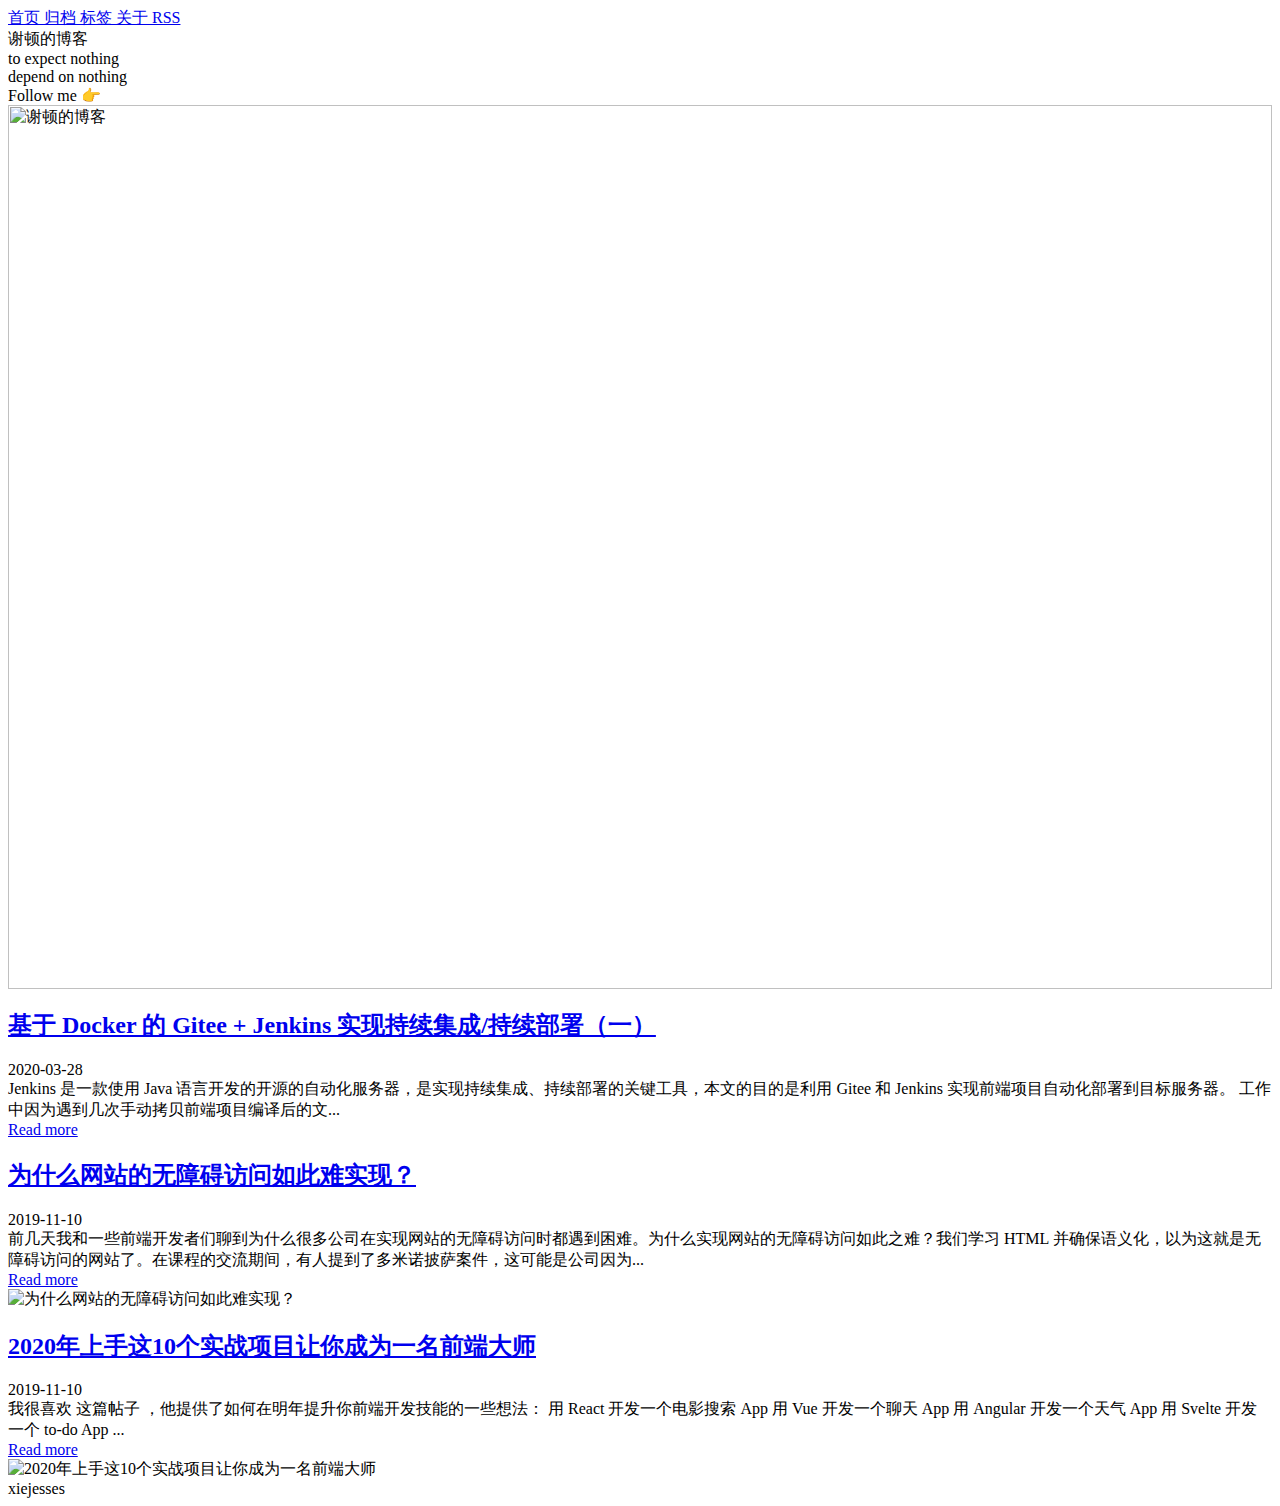
==== index.html @ 1c042e06 "update from gridea: 2020-03-29 00:43:27" ====
<html lang="en">
<head>
  <meta charset="UTF-8">
<meta name="viewport" content="width=device-width, initial-scale=1.0">
<meta http-equiv="X-UA-Compatible" content="ie=edge">
<title>谢顿的博客</title>
<link rel="shortcut icon" href="https://xiejesses.com/favicon.ico">
<link href="https://cdn.jsdelivr.net/npm/remixicon@2.2.0/fonts/remixicon.css" rel="stylesheet">
<link rel="stylesheet" href="https://cdn.jsdelivr.net/npm/animate.css@3.7.2/animate.min.css">
<link rel="stylesheet" href="https://xiejesses.com/media/css/tailwind.css">
<link rel="stylesheet" href="https://xiejesses.com/styles/main.css">
<link rel="alternate" type="application/atom+xml" title="谢顿的博客 - Atom Feed" href="https://xiejesses.com/atom.xml">

    

  <meta content="width=device-width,initial-scale=1,user-scalable=no" name="viewport">
  <meta name="description" content="to expect nothing <br> depend on nothing" />
</head>
<body>
  <div class="antialiased flex flex-col min-h-screen" id="app">

    <div class="nav py-3 md:py-8 fixed w-full z-10 bg-gray-50 dark:bg-gray-700 transition-all duration-300" :class="{ 'scroll': scrolled }">
  <div class="flex justify-end px-4">
    <div class="w-8 h-8 flex justify-center items-center rounded-full md:hidden" @click="showMenu = !showMenu">
      <i class="ri-close-line" v-show="showMenu"></i>
      <i class="ri-menu-3-line" v-show="!showMenu"></i>
    </div>
  </div>
  <nav class="max-w-4xl w-full mx-auto text-center flex flex-col md:flex-row justify-center md:block" :class="`${ showMenu ? 'block' : 'hidden' }`">
    
      <a href="/" target="" class="py-2 md:py-1 px-4 mx-4 inline-flex transition font-semibold rounded dark:hover:bg-gray-600 hover:bg-gray-200">
        首页
      </a>
    
      <a href="/archives" target="" class="py-2 md:py-1 px-4 mx-4 inline-flex transition font-semibold rounded dark:hover:bg-gray-600 hover:bg-gray-200">
        归档
      </a>
    
      <a href="/tags" target="" class="py-2 md:py-1 px-4 mx-4 inline-flex transition font-semibold rounded dark:hover:bg-gray-600 hover:bg-gray-200">
        标签
      </a>
    
      <a href="/post/about" target="" class="py-2 md:py-1 px-4 mx-4 inline-flex transition font-semibold rounded dark:hover:bg-gray-600 hover:bg-gray-200">
        关于
      </a>
    
    <a href="https://xiejesses.com/atom.xml" target="_blank" class="py-2 md:py-1 px-4 mx-4 inline-flex transition font-semibold rounded dark:hover:bg-gray-600 hover:bg-gray-200">
      RSS
    </a>
  </nav>
</div>

    <div class="max-w-4xl w-full mx-auto ">
      
        <header class="flex py-16 md:py-32 mt-12 flex-col md:flex-row px-4 md:px-0 animated fadeIn">
  <div class="flex-1 order-2 md:order-1 md:pr-16">
    <div class="text-4xl font-bold text-center md:text-left">
      谢顿的博客
    </div>
    <div class="text-xl text-gray-500 mt-4 text-center md:text-left">
      to expect nothing <br> depend on nothing
    </div>
    
    
      <div class="mt-8 flex items-center">
        
          <div class="text-gray-500 mr-2">
            Follow me 👉
          </div>
        
        
          
        
          
            
              <a href="xiejesses@163.com" target="_blank" class="mr-2 w-8 h-8 inline-flex items-center justify-center text-xl hover:bg-gray-200 dark:hover:bg-gray-600 transition-fast">
                <i class="ri-mail-line"></i>
              </a>
            
          
        
          
            
              <a href="https://github.com/xiejesses" target="_blank" class="mr-2 w-8 h-8 inline-flex items-center justify-center text-xl hover:bg-gray-200 dark:hover:bg-gray-600 transition-fast">
                <i class="ri-github-line"></i>
              </a>
            
          
        
          
        
          
        
          
        
          
        
          
        
          
        
          
        
          
        
          
        
      </div>
    
  </div>
  <div class="md:mx-8 flex-shrink-0 self-start rounded-full border-4 border-dotted border-transparent hover:border-yellow-50 p-2 w-32 h-32 order-1 md:order-2 mx-auto s3-dotted">
    <img class="rounded-full object-cover" src="https://xiejesses.com/images/avatar.png?v=1585413768557" alt="谢顿的博客" width="100%" height="100%">
  </div>
</header>
      

      <div class="shadow-box bg-white dark:bg-gray-600 border-gray-300 rounded-none md:rounded-lg -mx-1 md:mx-0 md:px-0">
        
  <div class="p-8 border-b border-gray-200 dark:border-gray-700 flex relative overflow-hidden flex-col md:flex-row animated fadeIn">
    
    <div class="flex-1 order-2 md:order-1">
      <h2 class="text-2xl font-semibold mb-4">
        <a href="https://xiejesses.com/post/基于Docker的Gitee和Jenkins实现持续集成、持续部署（一）/" class="text-gray-700 dark:text-gray-200 border-b-2 border-dotted border-gray-200 dark:border-gray-400 dark:hover:border-gray-200 hover:border-gray-600 transition-all duration-100">
          基于 Docker 的 Gitee + Jenkins 实现持续集成/持续部署（一）
        </a>
      </h2>
      <div class="mb-4 text-xs text-gray-500">2020-03-28</div>
      <div class="mb-4 text-gray-500 dark:text-gray-300">
        
Jenkins 是一款使用 Java 语言开发的开源的自动化服务器，是实现持续集成、持续部署的关键工具，本文的目的是利用 Gitee 和 Jenkins 实现前端项目自动化部署到目标服务器。

工作中因为遇到几次手动拷贝前端项目编译后的文...
      </div>
      <a href="https://xiejesses.com/post/基于Docker的Gitee和Jenkins实现持续集成、持续部署（一）/" class="btn">
        Read more
      </a>
    </div>
    
  </div>

  <div class="p-8 border-b border-gray-200 dark:border-gray-700 flex relative overflow-hidden flex-col md:flex-row animated fadeIn">
    
    <div class="flex-1 order-2 md:order-1">
      <h2 class="text-2xl font-semibold mb-4">
        <a href="https://xiejesses.com/post/wei-shi-me-wang-zhan-de-wu-zhang-ai-fang-wen-ru-ci-nan-shi-xian/" class="text-gray-700 dark:text-gray-200 border-b-2 border-dotted border-gray-200 dark:border-gray-400 dark:hover:border-gray-200 hover:border-gray-600 transition-all duration-100">
          为什么网站的无障碍访问如此难实现？
        </a>
      </h2>
      <div class="mb-4 text-xs text-gray-500">2019-11-10</div>
      <div class="mb-4 text-gray-500 dark:text-gray-300">
        前几天我和一些前端开发者们聊到为什么很多公司在实现网站的无障碍访问时都遇到困难。为什么实现网站的无障碍访问如此之难？我们学习 HTML 并确保语义化，以为这就是无障碍访问的网站了。在课程的交流期间，有人提到了多米诺披萨案件，这可能是公司因为...
      </div>
      <a href="https://xiejesses.com/post/wei-shi-me-wang-zhan-de-wu-zhang-ai-fang-wen-ru-ci-nan-shi-xian/" class="btn">
        Read more
      </a>
    </div>
    
      <img class="flex-shrink-0 self-start md:ml-4 mb-4 md:mb-0 rounded-sm object-cover featured-img order-1 md:order-2 w-full h-40 md:w-56 md:h-32" loading="lazy" src="https://xiejesses.com/post-images/wei-shi-me-wang-zhan-de-wu-zhang-ai-fang-wen-ru-ci-nan-shi-xian.jpg" alt="为什么网站的无障碍访问如此难实现？">
    
  </div>

  <div class="p-8 border-b border-gray-200 dark:border-gray-700 flex relative overflow-hidden flex-col md:flex-row animated fadeIn">
    
    <div class="flex-1 order-2 md:order-1">
      <h2 class="text-2xl font-semibold mb-4">
        <a href="https://xiejesses.com/post/2020-nian-shang-shou-zhe-10-ge-shi-zhan-xiang-mu-rang-ni-cheng-wei-yi-ming-qian-duan-da-shi/" class="text-gray-700 dark:text-gray-200 border-b-2 border-dotted border-gray-200 dark:border-gray-400 dark:hover:border-gray-200 hover:border-gray-600 transition-all duration-100">
          2020年上手这10个实战项目让你成为一名前端大师
        </a>
      </h2>
      <div class="mb-4 text-xs text-gray-500">2019-11-10</div>
      <div class="mb-4 text-gray-500 dark:text-gray-300">
        我很喜欢 这篇帖子 ，他提供了如何在明年提升你前端开发技能的一些想法：

用 React 开发一个电影搜索 App
用 Vue 开发一个聊天 App
用 Angular 开发一个天气 App
用 Svelte 开发一个 to-do App
...
      </div>
      <a href="https://xiejesses.com/post/2020-nian-shang-shou-zhe-10-ge-shi-zhan-xiang-mu-rang-ni-cheng-wei-yi-ming-qian-duan-da-shi/" class="btn">
        Read more
      </a>
    </div>
    
      <img class="flex-shrink-0 self-start md:ml-4 mb-4 md:mb-0 rounded-sm object-cover featured-img order-1 md:order-2 w-full h-40 md:w-56 md:h-32" loading="lazy" src="https://xiejesses.com/post-images/2020-nian-shang-shou-zhe-10-ge-shi-zhan-xiang-mu-rang-ni-cheng-wei-yi-ming-qian-duan-da-shi.jpg" alt="2020年上手这10个实战项目让你成为一名前端大师">
    
  </div>
  
      </div>

      
      <footer class="py-12 text-center px-4 md:px-0" v-pre>
  xiejesses
</footer>

    </div>
  </div>
  <script src="https://cdn.jsdelivr.net/npm/vue/dist/vue.js"></script>
  <script src="https://xiejesses.com/media/scripts/main.js"></script>
</body>

</html>
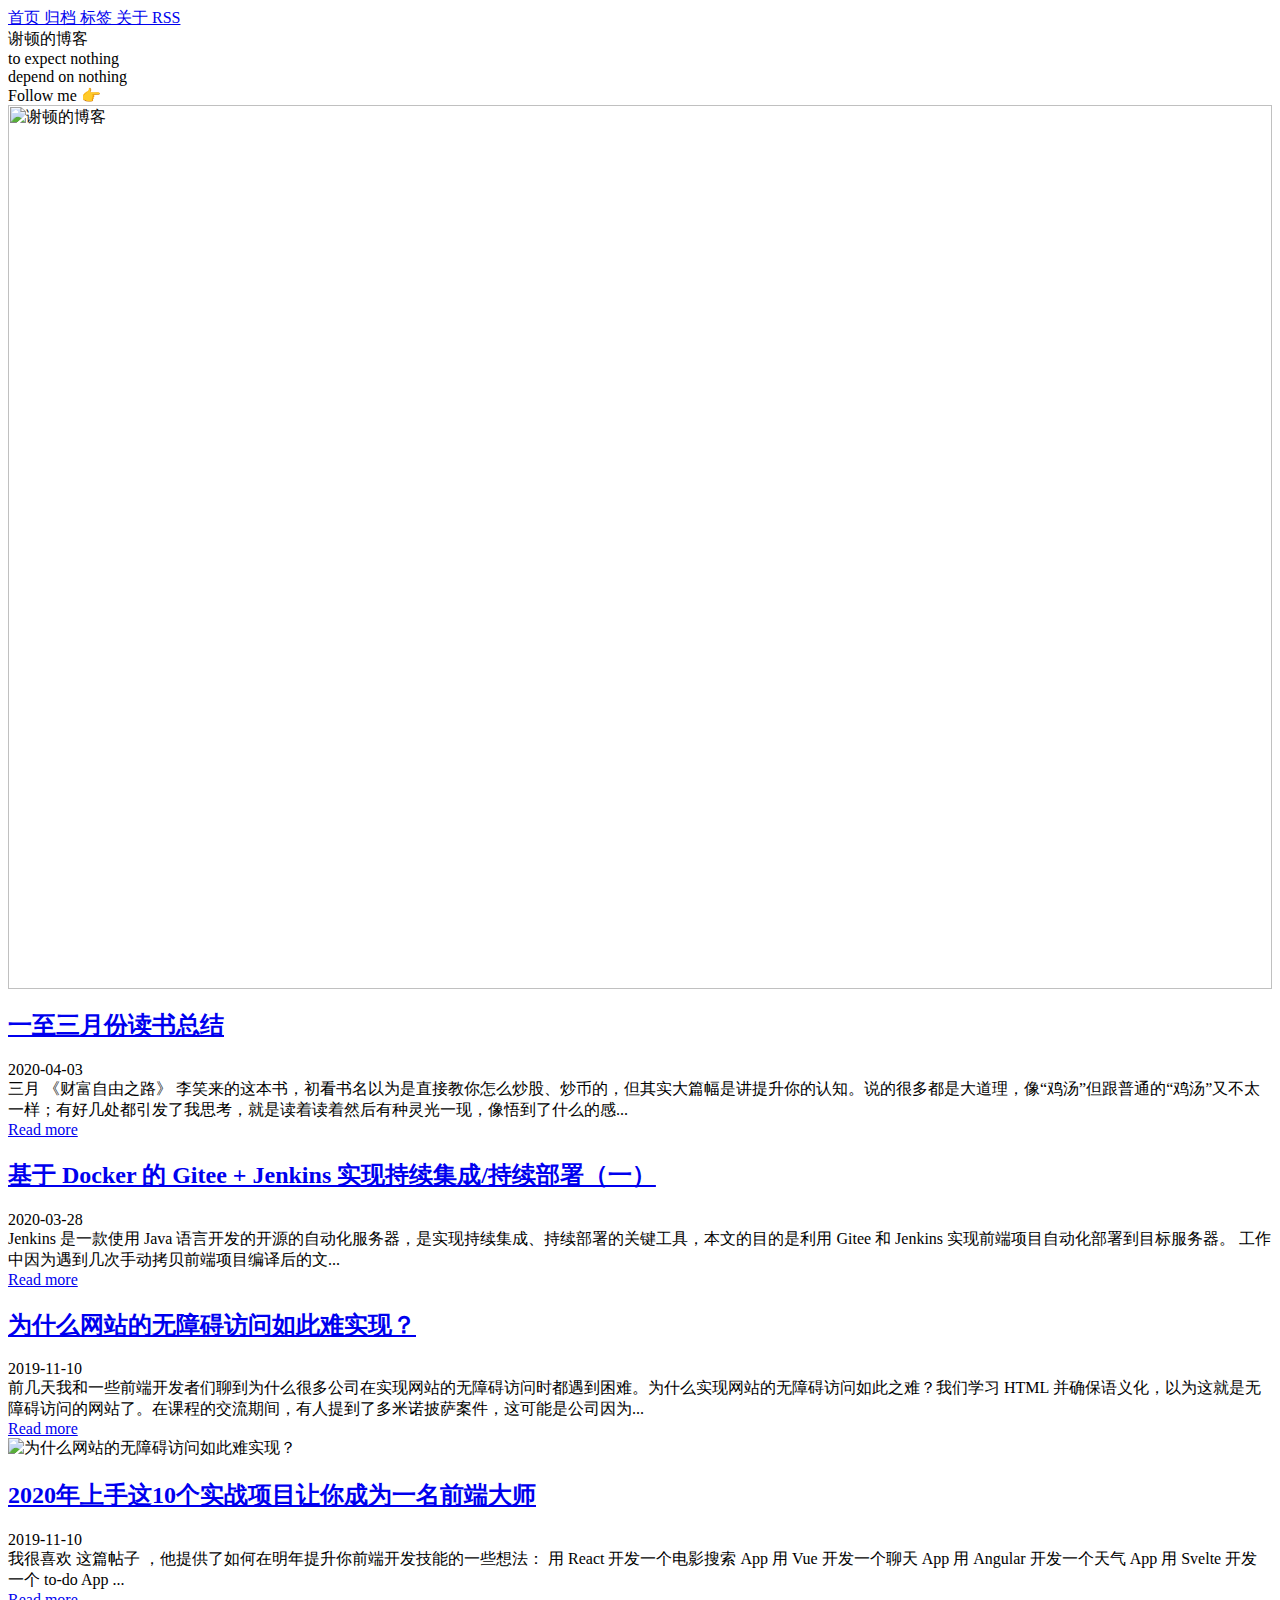
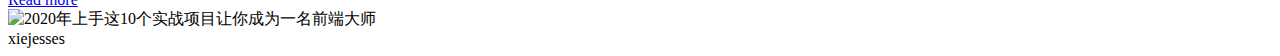
==== commit 2b869e09: "update from gridea: 2020-04-03 23:36:24" ====
--- a/index.html
+++ b/index.html
@@ -109,13 +109,34 @@
     
   </div>
   <div class="md:mx-8 flex-shrink-0 self-start rounded-full border-4 border-dotted border-transparent hover:border-yellow-50 p-2 w-32 h-32 order-1 md:order-2 mx-auto s3-dotted">
-    <img class="rounded-full object-cover" src="https://xiejesses.com/images/avatar.png?v=1585413768557" alt="谢顿的博客" width="100%" height="100%">
+    <img class="rounded-full object-cover" src="https://xiejesses.com/images/avatar.png?v=1585928090706" alt="谢顿的博客" width="100%" height="100%">
   </div>
 </header>
       
 
       <div class="shadow-box bg-white dark:bg-gray-600 border-gray-300 rounded-none md:rounded-lg -mx-1 md:mx-0 md:px-0">
         
+  <div class="p-8 border-b border-gray-200 dark:border-gray-700 flex relative overflow-hidden flex-col md:flex-row animated fadeIn">
+    
+    <div class="flex-1 order-2 md:order-1">
+      <h2 class="text-2xl font-semibold mb-4">
+        <a href="https://xiejesses.com/post/yi-zhi-san-yue-fen-du-shu-zong-jie/" class="text-gray-700 dark:text-gray-200 border-b-2 border-dotted border-gray-200 dark:border-gray-400 dark:hover:border-gray-200 hover:border-gray-600 transition-all duration-100">
+          一至三月份读书总结
+        </a>
+      </h2>
+      <div class="mb-4 text-xs text-gray-500">2020-04-03</div>
+      <div class="mb-4 text-gray-500 dark:text-gray-300">
+        三月
+《财富自由之路》
+李笑来的这本书，初看书名以为是直接教你怎么炒股、炒币的，但其实大篇幅是讲提升你的认知。说的很多都是大道理，像“鸡汤”但跟普通的“鸡汤”又不太一样；有好几处都引发了我思考，就是读着读着然后有种灵光一现，像悟到了什么的感...
+      </div>
+      <a href="https://xiejesses.com/post/yi-zhi-san-yue-fen-du-shu-zong-jie/" class="btn">
+        Read more
+      </a>
+    </div>
+    
+  </div>
+
   <div class="p-8 border-b border-gray-200 dark:border-gray-700 flex relative overflow-hidden flex-col md:flex-row animated fadeIn">
     
     <div class="flex-1 order-2 md:order-1">
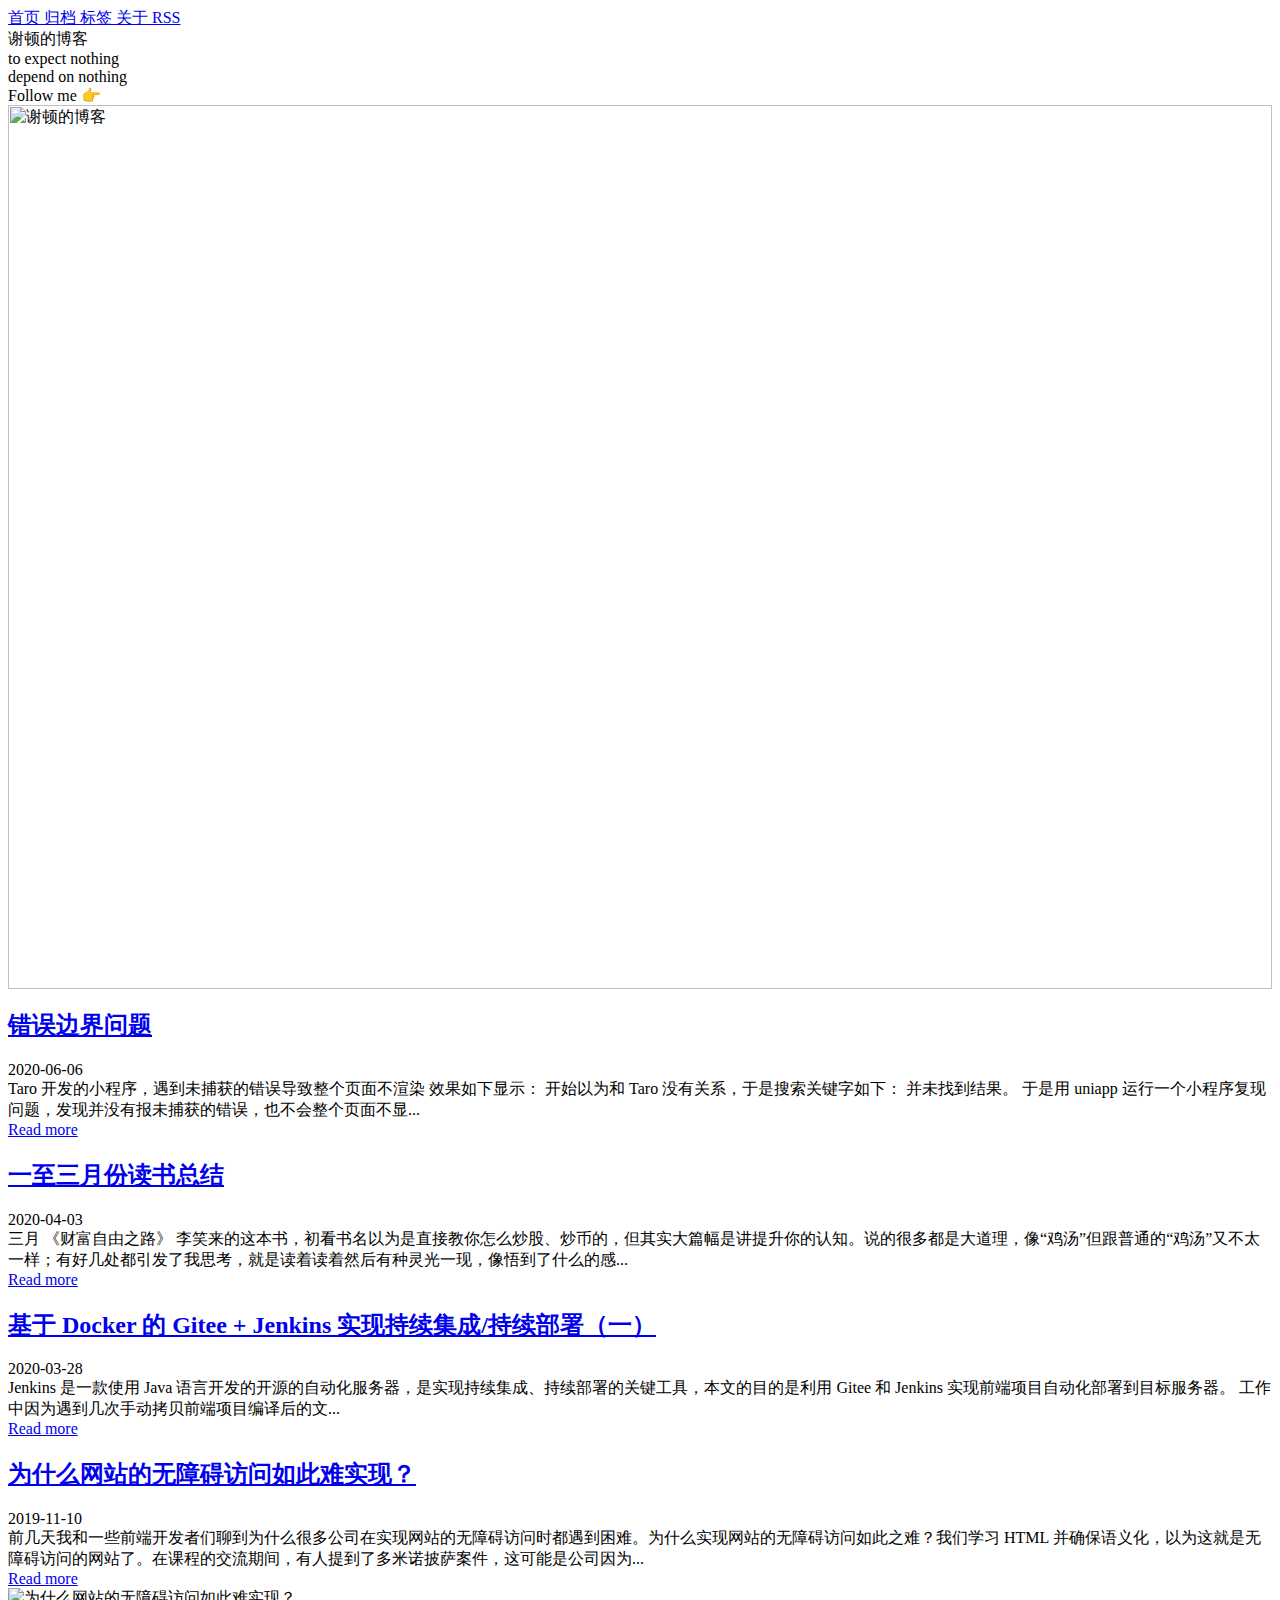
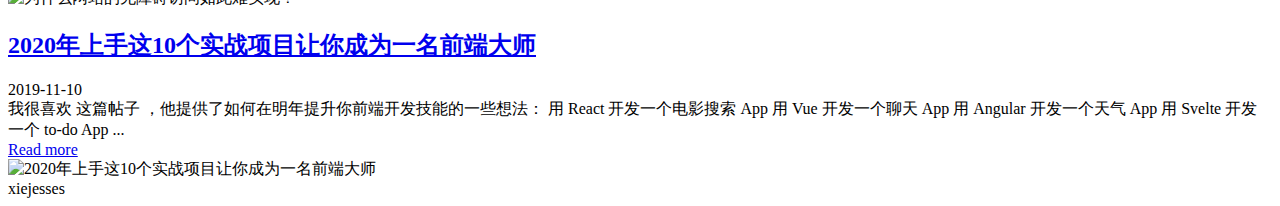
==== commit f3eaf96f: "update from gridea: 2020-06-06 23:13:01" ====
--- a/index.html
+++ b/index.html
@@ -109,13 +109,38 @@
     
   </div>
   <div class="md:mx-8 flex-shrink-0 self-start rounded-full border-4 border-dotted border-transparent hover:border-yellow-50 p-2 w-32 h-32 order-1 md:order-2 mx-auto s3-dotted">
-    <img class="rounded-full object-cover" src="https://xiejesses.com/images/avatar.png?v=1585928090706" alt="谢顿的博客" width="100%" height="100%">
+    <img class="rounded-full object-cover" src="https://xiejesses.com/images/avatar.png?v=1591456355217" alt="谢顿的博客" width="100%" height="100%">
   </div>
 </header>
       
 
       <div class="shadow-box bg-white dark:bg-gray-600 border-gray-300 rounded-none md:rounded-lg -mx-1 md:mx-0 md:px-0">
         
+  <div class="p-8 border-b border-gray-200 dark:border-gray-700 flex relative overflow-hidden flex-col md:flex-row animated fadeIn">
+    
+    <div class="flex-1 order-2 md:order-1">
+      <h2 class="text-2xl font-semibold mb-4">
+        <a href="https://xiejesses.com/post/cuo-wu-bian-jie-wen-ti/" class="text-gray-700 dark:text-gray-200 border-b-2 border-dotted border-gray-200 dark:border-gray-400 dark:hover:border-gray-200 hover:border-gray-600 transition-all duration-100">
+          错误边界问题
+        </a>
+      </h2>
+      <div class="mb-4 text-xs text-gray-500">2020-06-06</div>
+      <div class="mb-4 text-gray-500 dark:text-gray-300">
+        Taro 开发的小程序，遇到未捕获的错误导致整个页面不渲染
+效果如下显示：
+
+开始以为和 Taro 没有关系，于是搜索关键字如下：
+
+并未找到结果。
+于是用 uniapp 运行一个小程序复现问题，发现并没有报未捕获的错误，也不会整个页面不显...
+      </div>
+      <a href="https://xiejesses.com/post/cuo-wu-bian-jie-wen-ti/" class="btn">
+        Read more
+      </a>
+    </div>
+    
+  </div>
+
   <div class="p-8 border-b border-gray-200 dark:border-gray-700 flex relative overflow-hidden flex-col md:flex-row animated fadeIn">
     
     <div class="flex-1 order-2 md:order-1">
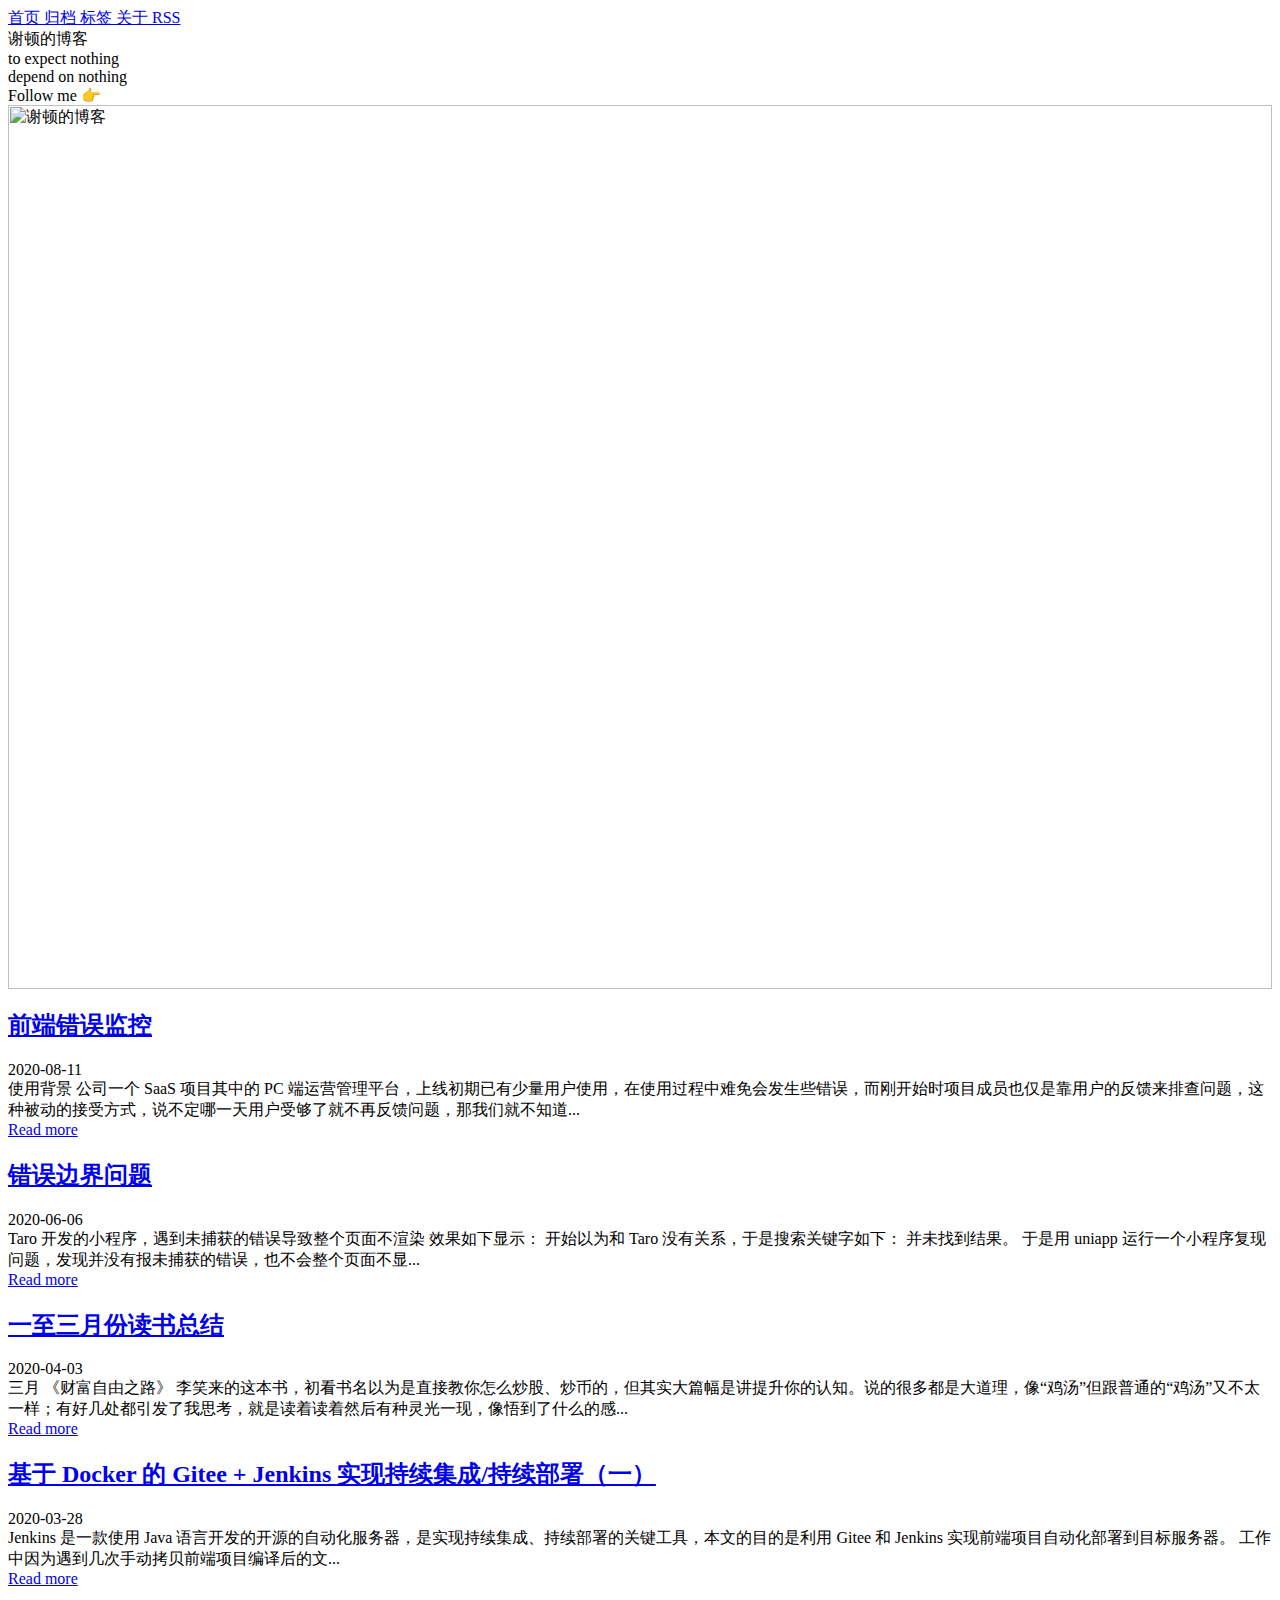
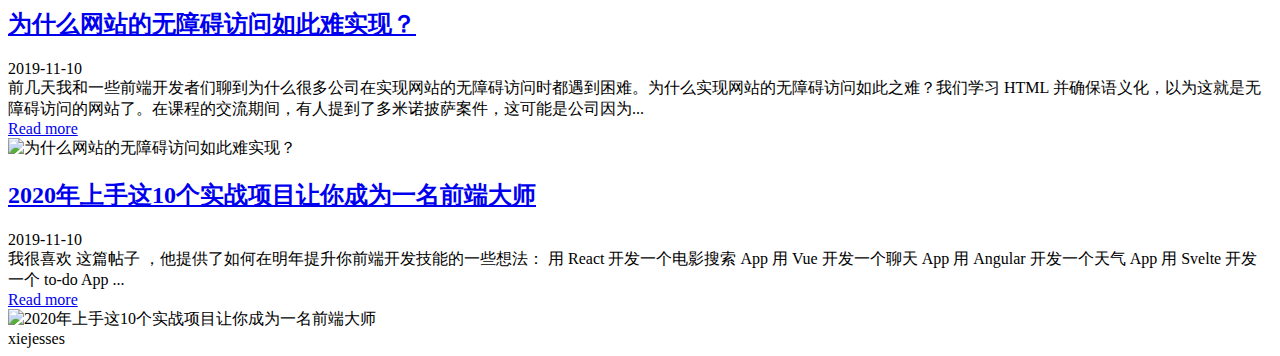
==== commit a10e40d5: "update from gridea: 2020-08-12 01:03:17" ====
--- a/index.html
+++ b/index.html
@@ -109,13 +109,33 @@
     
   </div>
   <div class="md:mx-8 flex-shrink-0 self-start rounded-full border-4 border-dotted border-transparent hover:border-yellow-50 p-2 w-32 h-32 order-1 md:order-2 mx-auto s3-dotted">
-    <img class="rounded-full object-cover" src="https://xiejesses.com/images/avatar.png?v=1591456355217" alt="谢顿的博客" width="100%" height="100%">
+    <img class="rounded-full object-cover" src="https://xiejesses.com/images/avatar.png?v=1597165290110" alt="谢顿的博客" width="100%" height="100%">
   </div>
 </header>
       
 
       <div class="shadow-box bg-white dark:bg-gray-600 border-gray-300 rounded-none md:rounded-lg -mx-1 md:mx-0 md:px-0">
         
+  <div class="p-8 border-b border-gray-200 dark:border-gray-700 flex relative overflow-hidden flex-col md:flex-row animated fadeIn">
+    
+    <div class="flex-1 order-2 md:order-1">
+      <h2 class="text-2xl font-semibold mb-4">
+        <a href="https://xiejesses.com/post/qian-duan-cuo-wu-jian-kong/" class="text-gray-700 dark:text-gray-200 border-b-2 border-dotted border-gray-200 dark:border-gray-400 dark:hover:border-gray-200 hover:border-gray-600 transition-all duration-100">
+          前端错误监控
+        </a>
+      </h2>
+      <div class="mb-4 text-xs text-gray-500">2020-08-11</div>
+      <div class="mb-4 text-gray-500 dark:text-gray-300">
+        使用背景
+公司一个 SaaS 项目其中的 PC 端运营管理平台，上线初期已有少量用户使用，在使用过程中难免会发生些错误，而刚开始时项目成员也仅是靠用户的反馈来排查问题，这种被动的接受方式，说不定哪一天用户受够了就不再反馈问题，那我们就不知道...
+      </div>
+      <a href="https://xiejesses.com/post/qian-duan-cuo-wu-jian-kong/" class="btn">
+        Read more
+      </a>
+    </div>
+    
+  </div>
+
   <div class="p-8 border-b border-gray-200 dark:border-gray-700 flex relative overflow-hidden flex-col md:flex-row animated fadeIn">
     
     <div class="flex-1 order-2 md:order-1">
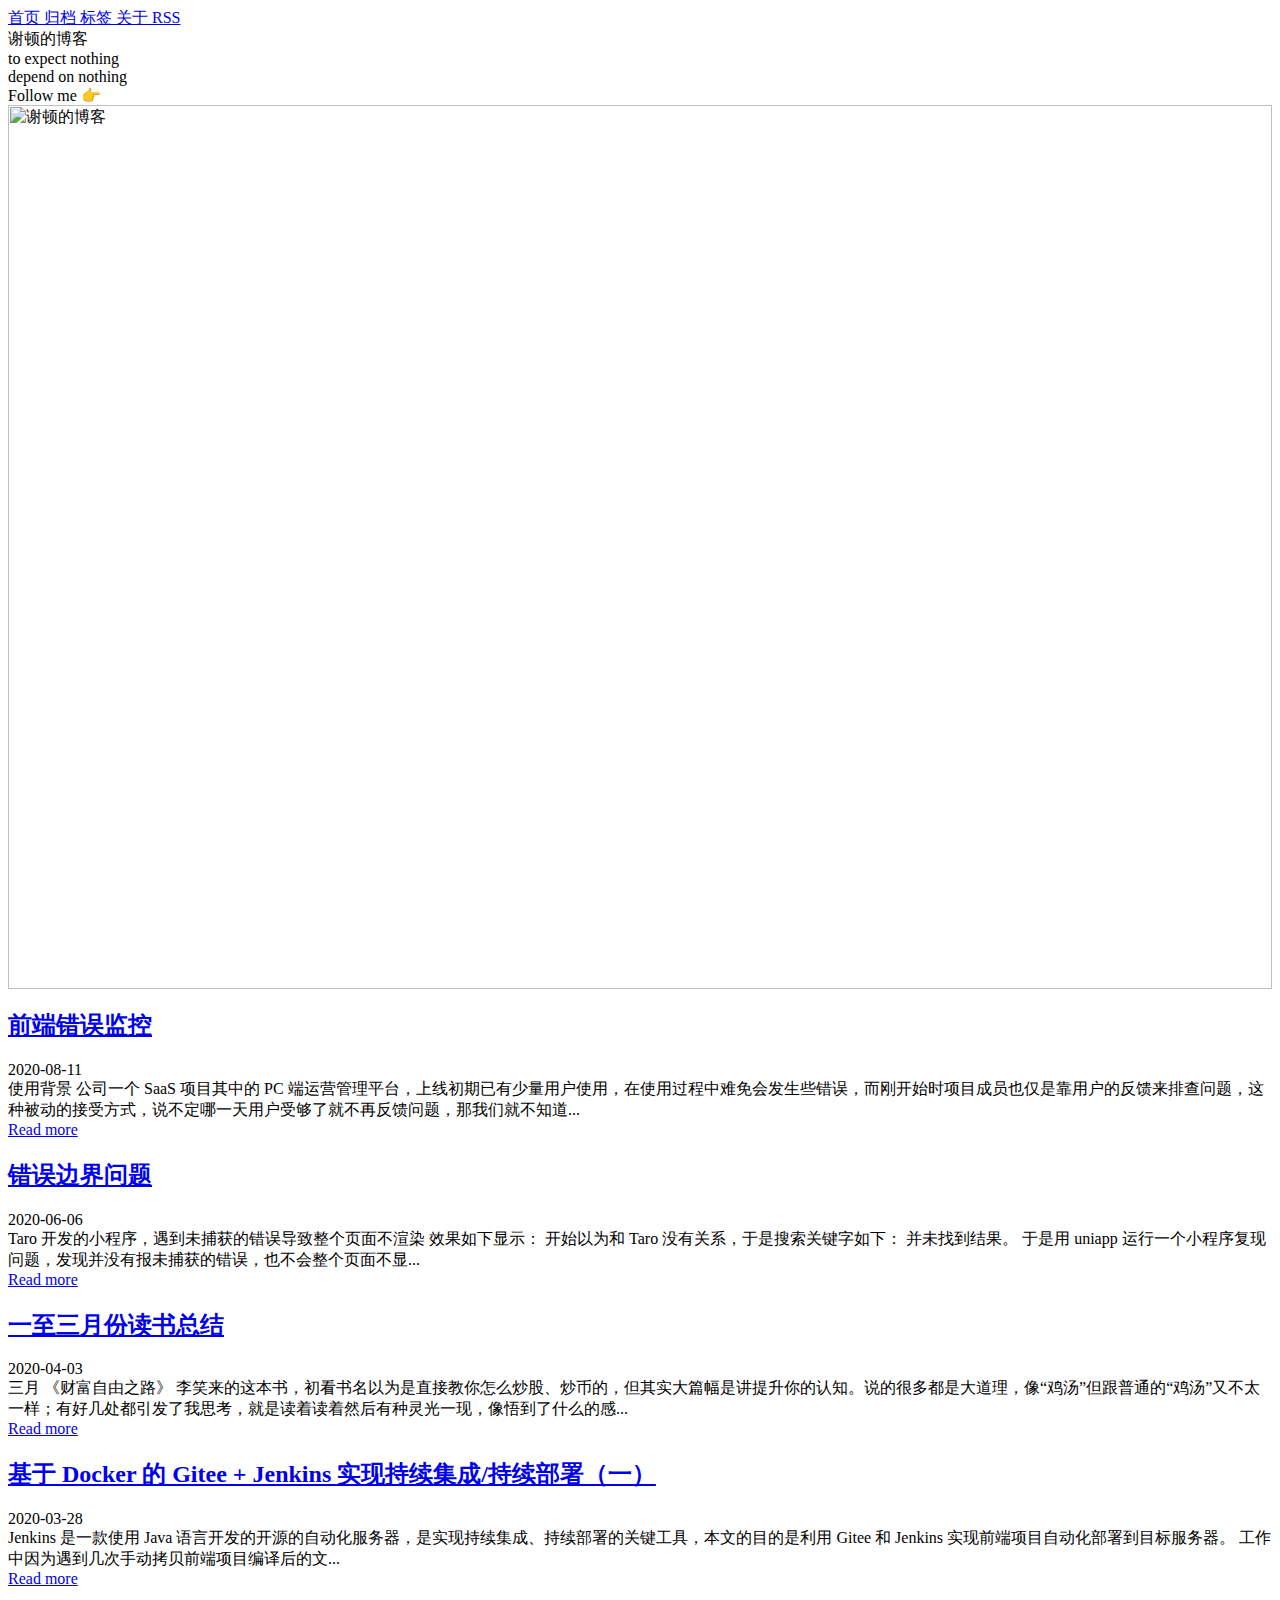
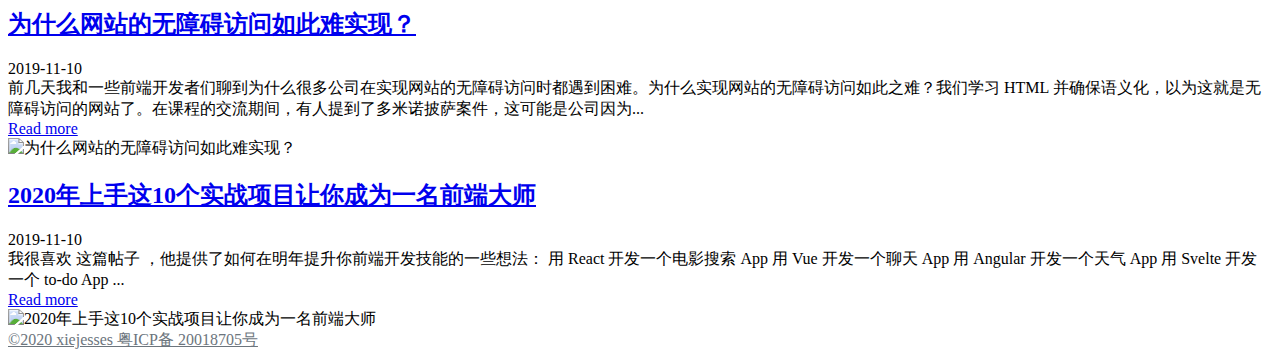
==== commit 7418e893: "update from gridea: 2020-08-12 12:08:38" ====
--- a/index.html
+++ b/index.html
@@ -109,7 +109,7 @@
     
   </div>
   <div class="md:mx-8 flex-shrink-0 self-start rounded-full border-4 border-dotted border-transparent hover:border-yellow-50 p-2 w-32 h-32 order-1 md:order-2 mx-auto s3-dotted">
-    <img class="rounded-full object-cover" src="https://xiejesses.com/images/avatar.png?v=1597165290110" alt="谢顿的博客" width="100%" height="100%">
+    <img class="rounded-full object-cover" src="https://xiejesses.com/images/avatar.png?v=1597205293015" alt="谢顿的博客" width="100%" height="100%">
   </div>
 </header>
       
@@ -256,7 +256,7 @@
 
       
       <footer class="py-12 text-center px-4 md:px-0" v-pre>
-  xiejesses
+  <a href="http://beian.miit.gov.cn" target='_blank' rel='noopener noreferrer' style="color:#6c757d">©2020 xiejesses 粤ICP备 20018705号</a>
 </footer>
 
     </div>
